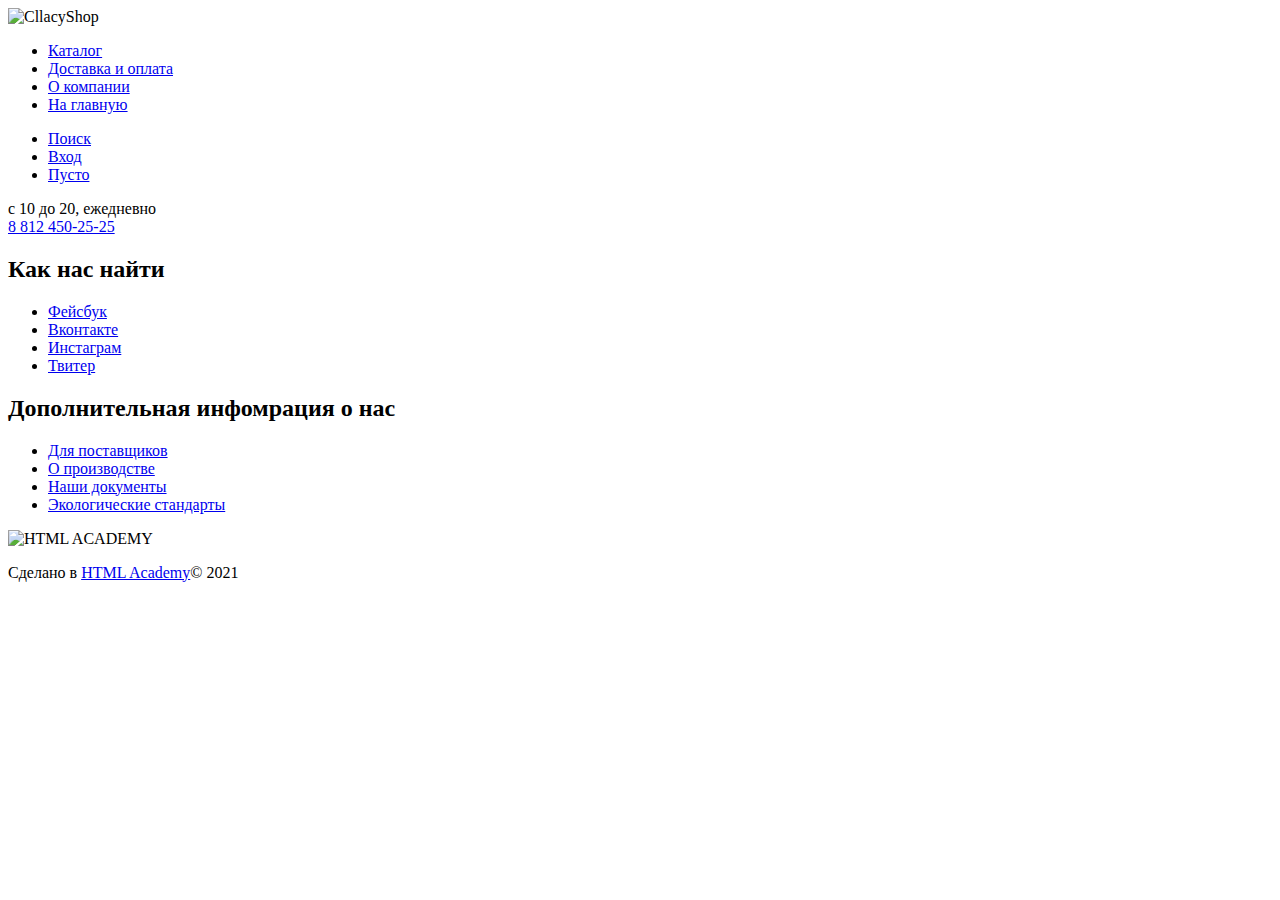
==== blank.html @ 53605e0f "Разметка" ====
<!DOCTYPE html>
<html lang="ru">
 <head>
    <meta charset="utf-8">
    <title>blank</title>
</head>
<body>
    <header>
        <nav>
          <a> <img src="img/logo.svg" width="154" height="64" alt="CllacyShop"></a>
           <ul>
              <li> <a href="blank.html"> Каталог </a></li>
              <li> <a href="blank.html"> Доставка и оплата  </a></li>
              <li> <a href="blank.html"> О компании </a></li>
              <li> <a href="index.html"> На главную</a></li>
            </ul>
        </nav>
            <ul>
              <li><a href="#"> Поиск</a></li>
              <li><a href="#"> Вход </a></li>
              <li><a href="#"> Пусто</a></li>
             </ul>
             <p> с 10 до 20, ежедневно <br>
             <a href="tel:+7812452525">8 812 450-25-25</a> 
            </p>
    </header>
    <main>


    </main>
    <footer>    
        <section>
          <h2>Как нас найти</h2>
          <ul>
            <li>
              <a href="#">Фейсбук</a>
            </li>
            <li>
              <a href="#">Вконтакте</a>
            </li>
            <li>
              <a href="#">Инстаграм</a>
            </li>
            <li>
              <a href="#">Твитер</a>
            </li>
          </ul>
        </section>
    
        <section>
          <h2>Дополнительная инфомрация о нас</h2>
          <ul>
            <li>
              <a href="#">Для поставщиков</a>
            </li>
            <li>
              <a href="#">О производстве</a>
            </li>
            <li>
              <a href="#">Наши документы</a>
            </li>
            <li>
              <a href="#">Экологические стандарты</a>
            </li>
          </ul>
        </section>
        <section>
          <p><img src="#" width="107.89" height="30.99" alt="HTML ACADEMY"></p>
          <p>Сделано в <a href="https://htmlacademy.ru/"> HTML Academy</a>© 2021</p>
        </section>
    </footer> 
</body>
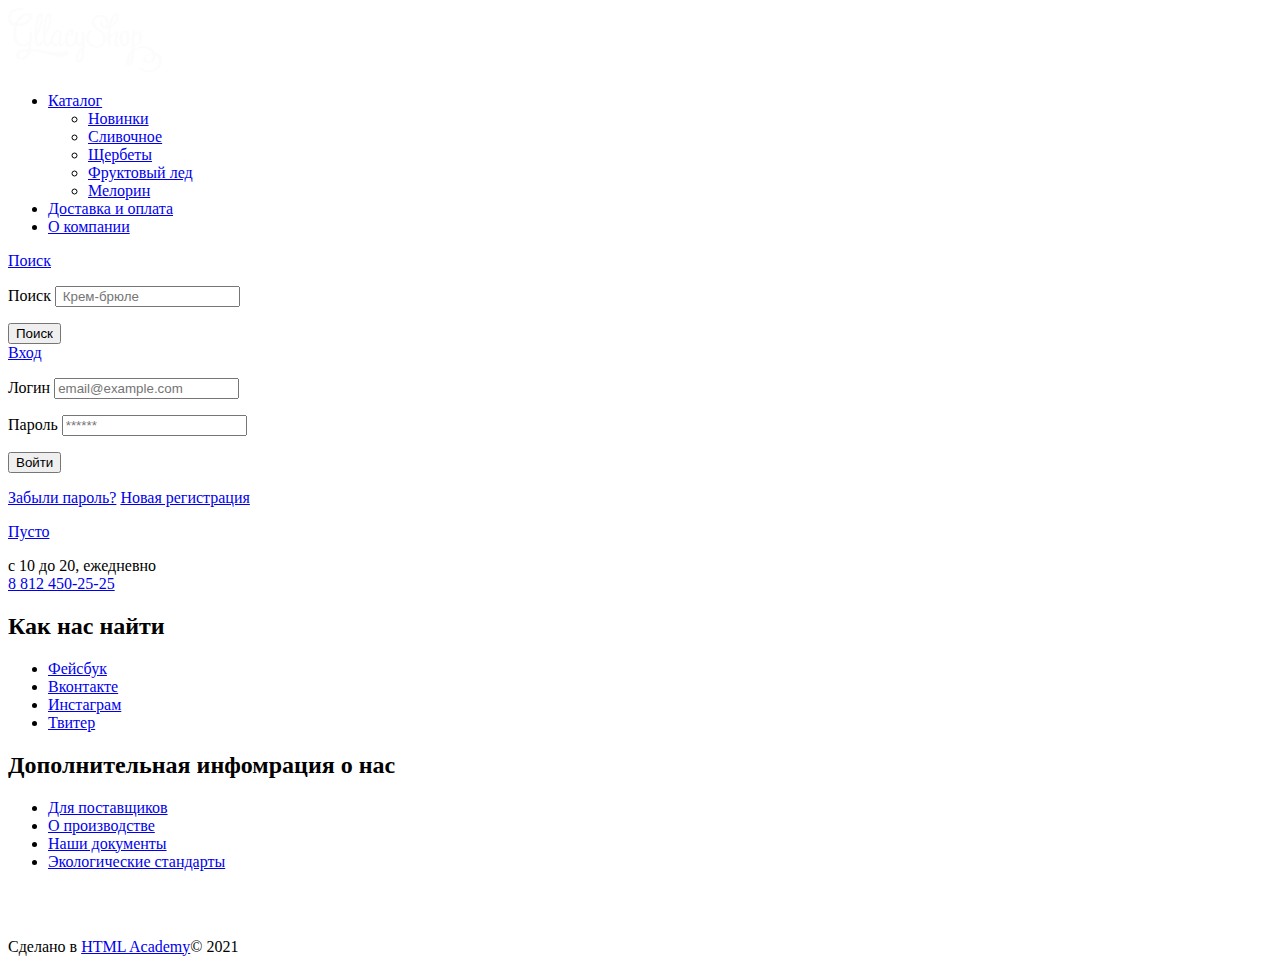
==== commit 232962f1: "Графика" ====
--- a/blank.html
+++ b/blank.html
@@ -1,72 +1,124 @@
 <!DOCTYPE html>
 <html lang="ru">
- <head>
-    <meta charset="utf-8">
-    <title>blank</title>
+
+<head>
+  <meta charset="utf-8">
+  <title>HTML Academy: Глейси</title>
+  <link rel="icon" href="favicon.ico">
 </head>
+
 <body>
-    <header>
-        <nav>
-          <a> <img src="img/logo.svg" width="154" height="64" alt="CllacyShop"></a>
-           <ul>
-              <li> <a href="blank.html"> Каталог </a></li>
-              <li> <a href="blank.html"> Доставка и оплата  </a></li>
-              <li> <a href="blank.html"> О компании </a></li>
-              <li> <a href="index.html"> На главную</a></li>
-            </ul>
-        </nav>
-            <ul>
-              <li><a href="#"> Поиск</a></li>
-              <li><a href="#"> Вход </a></li>
-              <li><a href="#"> Пусто</a></li>
-             </ul>
-             <p> с 10 до 20, ежедневно <br>
-             <a href="tel:+7812452525">8 812 450-25-25</a> 
-            </p>
-    </header>
-    <main>
+  <header>
+    <nav>
+      <a><img src="images/logo.svg" width="154" height="64" alt="CllacyShop"></a>
+      <ul>
+        <li>
+          <a href="catalog.html"> Каталог</a>
+          <ul>
+            <li><a href="#">Новинки</a></li>
+            <li><a href="#">Сливочное</a></li>
+            <li><a href="#">Щербеты</a></li>
+            <li><a href="#">Фруктовый лед</a></li>
+            <li><a href="#">Мелорин</a></li>
+          </ul>
+        </li>
+        <li>
+          <a href="blank.html">Доставка и оплата</a>
+        </li>
+        <li>
+          <a href="blank.html">О компании</a>
+        </li>
+      </ul>
+    </nav>
+    <div class="search-wrapper">
+      <a class="search-link" href="#">Поиск</a>
+      <form action="https://echo.htmlacademy.ru" method="POST">
+        <p>
+          <label>
+            Поиск
+            <input type="text" name="search" placeholder=" Крем-брюле">
+          </label>
+        </p>
+        <button class="visually-hidden" type="submit">Поиск</button>
+      </form>
+    </div> <!-- search-wrapper-->
+
+    <div class="login-wrapper">
+      <a class=" login-link" href="#">Вход</a>
+      <form action="https://echo.htmlacademy.ru" method="POST">
+        <p>
+          <label for="login-login"> Логин </label>
+          <input type="email" name="email" id="login-login" placeholder="email@example.com">
+        </p>
+        <p>
+          <label for="login-password"> Пароль </label>
+          <input type="password" name="password" id="login-password" placeholder="******">
+        </p>
+        <button type="submit">Войти</button>
+        <p>
+          <a href="#">Забыли пароль?</a>
+          <a href="#">Новая регистрация</a>
+        </p>
+      </form>
+    </div>
+    <!--login-wrapper-->
+
+    <div class="shopbasket">
+      <p>
+        <a href="#"> Пусто</a>
+      </p>
+    </div>
+    <!--shopping-basket-->
+
+    <div>
+      <p> с 10 до 20, ежедневно <br>
+        <a href="tel:+7812452525">8 812 450-25-25</a>
+      </p>
+    </div>
+  </header>
+  <main>
 
 
-    </main>
-    <footer>    
-        <section>
-          <h2>Как нас найти</h2>
-          <ul>
-            <li>
-              <a href="#">Фейсбук</a>
-            </li>
-            <li>
-              <a href="#">Вконтакте</a>
-            </li>
-            <li>
-              <a href="#">Инстаграм</a>
-            </li>
-            <li>
-              <a href="#">Твитер</a>
-            </li>
-          </ul>
-        </section>
-    
-        <section>
-          <h2>Дополнительная инфомрация о нас</h2>
-          <ul>
-            <li>
-              <a href="#">Для поставщиков</a>
-            </li>
-            <li>
-              <a href="#">О производстве</a>
-            </li>
-            <li>
-              <a href="#">Наши документы</a>
-            </li>
-            <li>
-              <a href="#">Экологические стандарты</a>
-            </li>
-          </ul>
-        </section>
-        <section>
-          <p><img src="#" width="107.89" height="30.99" alt="HTML ACADEMY"></p>
-          <p>Сделано в <a href="https://htmlacademy.ru/"> HTML Academy</a>© 2021</p>
-        </section>
-    </footer> 
+  </main>
+  <footer>
+    <section>
+      <h2>Как нас найти</h2>
+      <ul>
+        <li>
+          <a href="#">Фейсбук</a>
+        </li>
+        <li>
+          <a href="#">Вконтакте</a>
+        </li>
+        <li>
+          <a href="#">Инстаграм</a>
+        </li>
+        <li>
+          <a href="#">Твитер</a>
+        </li>
+      </ul>
+    </section>
+
+    <section>
+      <h2>Дополнительная инфомрация о нас</h2>
+      <ul>
+        <li>
+          <a href="#">Для поставщиков</a>
+        </li>
+        <li>
+          <a href="#">О производстве</a>
+        </li>
+        <li>
+          <a href="#">Наши документы</a>
+        </li>
+        <li>
+          <a href="#">Экологические стандарты</a>
+        </li>
+      </ul>
+    </section>
+    <section>
+      <p><img src="images/logo-HTMLAcademy.svg" width="107.89" height="30.99" alt="HTML ACADEMY"></p>
+      <p>Сделано в <a href="https://htmlacademy.ru/"> HTML Academy</a>© 2021</p>
+    </section>
+  </footer>
 </body>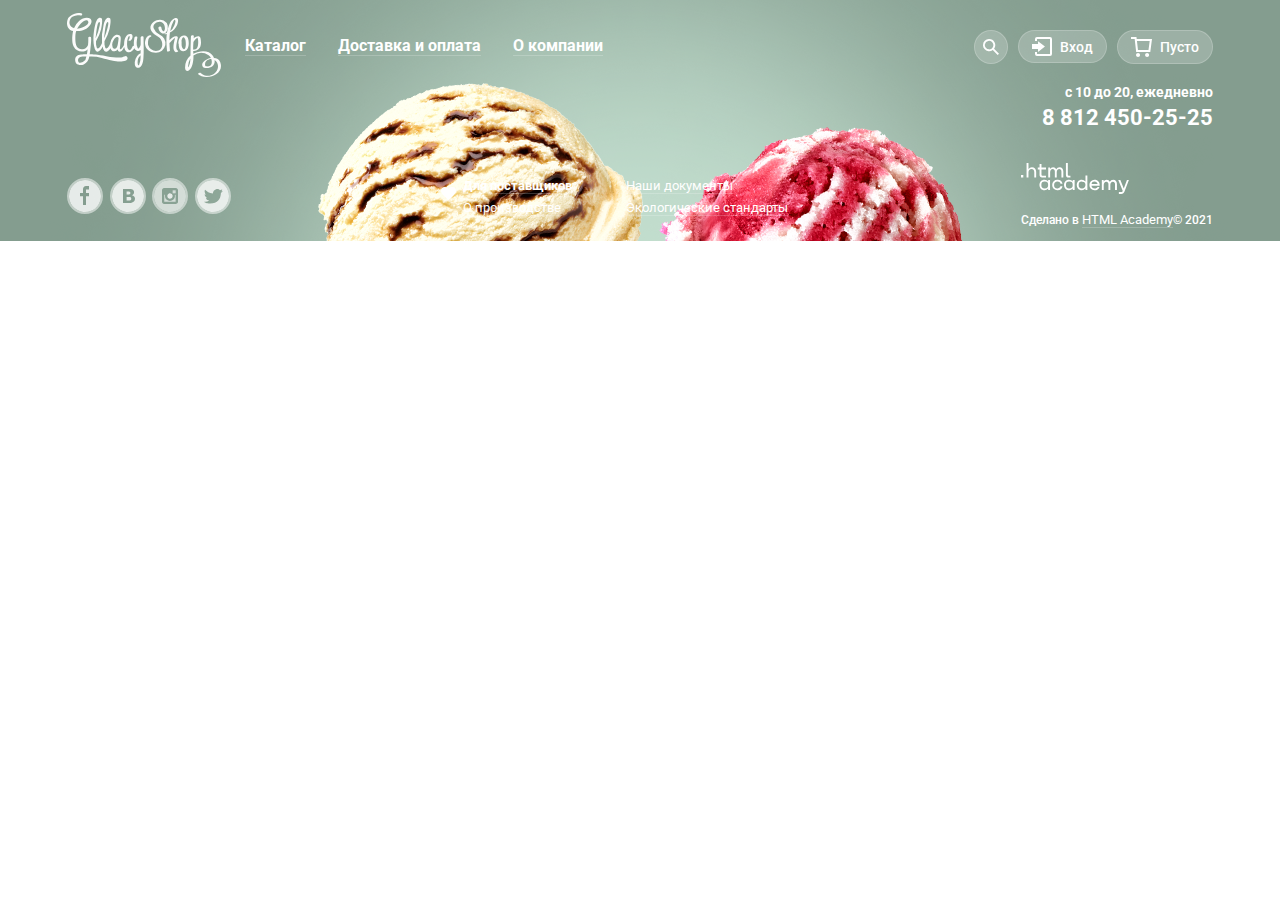
==== commit 0991198a: "final 3" ====
--- a/blank.html
+++ b/blank.html
@@ -4,121 +4,225 @@
 <head>
   <meta charset="utf-8">
   <title>HTML Academy: Глейси</title>
+  <link rel="preconnect" href="https://fonts.gstatic.com">
+  <link href="https://fonts.googleapis.com/css2?family=Roboto:wght@400;500;700&display=swap" rel="stylesheet">
+  <link rel="stylesheet" href="css/normalize.min.css">
+  <link rel="stylesheet" href="css/style.min.css">
   <link rel="icon" href="favicon.ico">
 </head>
 
 <body>
-  <header>
-    <nav>
-      <a><img src="images/logo.svg" width="154" height="64" alt="CllacyShop"></a>
-      <ul>
-        <li>
-          <a href="catalog.html"> Каталог</a>
-          <ul>
-            <li><a href="#">Новинки</a></li>
-            <li><a href="#">Сливочное</a></li>
-            <li><a href="#">Щербеты</a></li>
-            <li><a href="#">Фруктовый лед</a></li>
-            <li><a href="#">Мелорин</a></li>
+  <div class="site-wrapper slide-wrapper-1">
+    <header class="main-header">
+      <div class="container">
+        <nav class="main-navigation-wrapper">
+          <div class="main-navigation-inner">
+            <div class="main-header-logo">
+              <a><img src="images/logo.svg" width="154" height="64" alt="CllacyShop"></a>
+            </div>
+            <ul class="site-navigation">
+              <li>
+                <a class="site-navigation-link" href="catalog.html"> <span class="link-undreline">Каталог</span> </a>
+                <div class="site-navigation-wrapper">
+                  <ul class="site-navigation-inner">
+                    <li><a href="#">Новинки</a></li>
+                    <li><a href="catalog.html">Сливочное</a></li>
+                    <li><a href="#">Щербеты</a></li>
+                    <li><a href="#">Фруктовый лед</a></li>
+                    <li><a href="#">Мелорин</a></li>
+                  </ul>
+                </div>
+              </li>
+              <li>
+                <a class="site-navigation-link" href="blank.html"> <span class="link-undreline">Доставка и
+                    оплата</span></a>
+              </li>
+              <li>
+                <a class="site-navigation-link" href="blank.html"> <span class="link-undreline">О компании</span></a>
+              </li>
+            </ul>
+
+
+            <div class="user-navigation-wrapper">
+              <div class="user-navigation-inner">
+                <div class="search-wrapper user-navigation">
+                  <a class="search-link" href="#">
+                    <svg width="16" height="16" fill="none" xmlns="http://www.w3.org/2000/svg">
+                      <path
+                        d="M16 14.67l-4.92-4.94A6.14 6.14 0 005.86.01 6.11 6.11 0 000 5.9a6.14 6.14 0 005.43 6.32 6.11 6.11 0 004.32-1.15l4.9 4.92L16 14.67zm-9.92-4.3A4.24 4.24 0 011.91 5.3a4.26 4.26 0 017.7-1.54 4.27 4.27 0 01-3.53 6.63z"
+                        fill="#fff" />
+                    </svg>
+                    <span class="visually-hidden">Поиск</span></a>
+                  <div class="search-form-wrapper">
+                    <div class="search-form">
+                      <form action="https://echo.htmlacademy.ru" method="POST">
+                        <p>
+                          <label>
+                            <span class="visually-hidden"> Поиск</span>
+                            <input type="text" name="search" placeholder=" Крем-брюле">
+                          </label>
+                        </p>
+                        <button class="visually-hidden" type="submit">Поиск</button>
+                      </form>
+                    </div>
+                  </div>
+                </div> <!-- search-wrapper-->
+                <div class="login-wrapper user-navigation">
+                  <a class=" login-link user-text" href="#">
+                    <svg width="20" height="19" fill="none" xmlns="http://www.w3.org/2000/svg">
+                      <path d="M6.04 14.88l6.92-5.38-6.92-5.37v2.91H0v4.92h6.04v2.92z" fill="#fff" />
+                      <path d="M18 0H5a2 2 0 00-2 2v2h2V2h13v15H5v-2H3v2a2 2 0 002 2h13a2 2 0 002-2V2a2 2 0 00-2-2z"
+                        fill="#fff" />
+                    </svg>
+                    <span class="user">Вход</span> </a>
+                  <div class="login-form-inner">
+                    <form class="login-form" action="https://echo.htmlacademy.ru" method="POST">
+                      <p>
+                        <label class="visually-hidden" for="login-login"> Логин </label>
+                        <input type="email" name="email" id="login-login" placeholder="email@example.com">
+                      </p>
+                      <p>
+                        <label class="visually-hidden" for="login-password"> Пароль </label>
+                        <input type="password" name="password" id="login-password" placeholder="******">
+                      </p>
+                      <div>
+                        <button class="button " type="submit">Войти</button>
+                        <p>
+                          <a href="#">Забыли пароль?</a>
+                          <a href="#">Новая регистрация</a>
+                        </p>
+                      </div>
+                    </form>
+                  </div>
+                </div>
+                <!--login-wrapper-->
+                <div class="basket user-navigation">
+                  <p>
+                    <a class="basket-link" href="#">
+                      <svg width="21" height="20" viewBox="0 0 21 20" fill="none" xmlns="http://www.w3.org/2000/svg">
+                        <path
+                          d="M5.70345 2L5.46161 0H0V2H3.66795L5.17946 15H19.2869L21 2H5.70345ZM17.5034 13H6.97313L5.96545 4H18.6924L17.5034 13Z"
+                          fill="white" />
+                        <path
+                          d="M7.03359 20C8.14664 20 9.04894 19.1046 9.04894 18C9.04894 16.8954 8.14664 16 7.03359 16C5.92054 16 5.01823 16.8954 5.01823 18C5.01823 19.1046 5.92054 20 7.03359 20Z"
+                          fill="white" />
+                        <path
+                          d="M16.1027 20C17.2157 20 18.118 19.1046 18.118 18C18.118 16.8954 17.2157 16 16.1027 16C14.9896 16 14.0873 16.8954 14.0873 18C14.0873 19.1046 14.9896 20 16.1027 20Z"
+                          fill="white" />
+                      </svg>
+                      <span> Пусто</span></a>
+                  </p>
+                </div>
+                <!--basket-->
+              </div>
+            </div>
+          </div>
+          <div class="time-work-wrapper">
+            <div class="time-work">
+              <p> с 10 до 20, ежедневно</p>
+              <p>
+                <a class="number-link" href="tel:+7812452525">8 812 450-25-25</a>
+              </p>
+            </div>
+          </div>
+        </nav>
+
+      </div>
+      <!--container-->
+    </header>
+    <main>
+
+    </main>
+    <footer class="footer">
+      <div class="container">
+        <section class="footer-social">
+          <h2 class="visually-hidden">Как нас найти</h2>
+          <ul class="social-list">
+            <li class="social-item">
+              <a class="social-button" href="#"><span class="visually-hidden">Фейсбук</span>
+                <svg width="32" height="32" viewBox="0 0 32 32" fill="none" xmlns="http://www.w3.org/2000/svg">
+                  <path
+                    d="M16 0C12.8355 0 9.74207 0.938384 7.11088 2.69649C4.4797 4.45459 2.42894 6.95345 1.21793 9.87706C0.0069325 12.8007 -0.309921 16.0177 0.307443 19.1214C0.924806 22.2251 2.44866 25.0761 4.6863 27.3137C6.92394 29.5513 9.77487 31.0752 12.8786 31.6926C15.9823 32.3099 19.1993 31.9931 22.1229 30.7821C25.0466 29.5711 27.5454 27.5203 29.3035 24.8891C31.0616 22.2579 32 19.1645 32 16C32 11.7565 30.3143 7.68687 27.3137 4.68629C24.3131 1.68571 20.2435 0 16 0ZM20.06 9.45H17V12.9H20V16.34H17V25H14V16.34H11V12.9H14V9.45C13.9449 8.59575 14.2291 7.75426 14.7908 7.1083C15.3525 6.46234 16.1464 6.06407 17 6H20V9.45H20.06Z"
+                    fill="white" fill-opacity="0.8" />
+                </svg>
+              </a>
+            </li>
+            <li class="social-item">
+              <a class="social-button" href="#"><span class="visually-hidden">Вконтакте</span>
+                <svg width="32" height="32" viewBox="0 0 32 32" fill="none" xmlns="http://www.w3.org/2000/svg">
+                  <path
+                    d="M16.64 14.49C16.9652 14.4904 17.2875 14.4293 17.59 14.31C17.8645 14.2077 18.0922 14.0085 18.23 13.75C18.3343 13.4964 18.3854 13.2241 18.38 12.95C18.376 12.7057 18.3143 12.4659 18.2 12.25C18.0714 12.0066 17.8523 11.8235 17.59 11.74C17.2687 11.627 16.9306 11.5695 16.59 11.57H14.59V14.57H15.16C15.75 14.52 16.24 14.51 16.64 14.49Z"
+                    fill="white" fill-opacity="0.8" />
+                  <path
+                    d="M18.12 17.08C17.751 17.0101 17.3752 16.9832 17 17H14.61V20.5H17.06C17.4757 20.4953 17.8865 20.4104 18.27 20.25C18.591 20.1392 18.8632 19.9199 19.04 19.63C19.1865 19.3527 19.2621 19.0436 19.26 18.73C19.2753 18.3782 19.1848 18.0298 19 17.73C18.7922 17.4167 18.4806 17.1865 18.12 17.08Z"
+                    fill="white" fill-opacity="0.8" />
+                  <path
+                    d="M16 0C12.8355 0 9.74207 0.938384 7.11088 2.69649C4.4797 4.45459 2.42894 6.95345 1.21793 9.87706C0.0069325 12.8007 -0.309921 16.0177 0.307443 19.1214C0.924806 22.2251 2.44866 25.0761 4.6863 27.3137C6.92394 29.5513 9.77487 31.0752 12.8786 31.6926C15.9823 32.3099 19.1993 31.9931 22.1229 30.7821C25.0466 29.5711 27.5454 27.5203 29.3035 24.8891C31.0616 22.2579 32 19.1645 32 16C32 11.7565 30.3143 7.68687 27.3137 4.68629C24.3131 1.68571 20.2435 0 16 0ZM22.6 20.53C22.3376 21.056 21.9537 21.5119 21.48 21.86C20.9342 22.2714 20.3122 22.5705 19.65 22.74C18.8286 22.9383 17.9848 23.029 17.14 23.01H11V9H16.45C17.2781 8.9868 18.1063 9.02354 18.93 9.11C19.473 9.19401 19.9994 9.36273 20.49 9.61C20.9868 9.84615 21.4013 10.2258 21.68 10.7C21.9455 11.1728 22.0801 11.7079 22.07 12.25C22.0819 12.8916 21.8931 13.5209 21.53 14.05C21.1452 14.588 20.6142 15.0045 20 15.25V15.32C20.8272 15.4588 21.5898 15.8541 22.18 16.45C22.7295 17.0712 23.0163 17.8815 22.98 18.71C23.0043 19.3386 22.8738 19.9636 22.6 20.53Z"
+                    fill="white" fill-opacity="0.8" />
+                </svg>
+              </a>
+            </li>
+            <li class="social-item">
+              <a class="social-button" href="#"><span class="visually-hidden">Инстаграм</span>
+                <svg width="32" height="32" viewBox="0 0 32 32" fill="none" xmlns="http://www.w3.org/2000/svg">
+                  <g opacity="0.8">
+                    <path
+                      d="M20.92 16C20.92 17.3155 20.3974 18.5771 19.4673 19.5072C18.5371 20.4374 17.2755 20.96 15.96 20.96C14.6445 20.96 13.3829 20.4374 12.4528 19.5072C11.5226 18.5771 11 17.3155 11 16C11.001 15.6158 11.048 15.233 11.14 14.86H10.24V21.7H21.64V14.86H20.74C20.8406 15.2325 20.901 15.6147 20.92 16Z"
+                      fill="white" fill-opacity="0.8" />
+                    <path
+                      d="M16 18.66C16.5252 18.656 17.0375 18.4967 17.4723 18.202C17.9071 17.9073 18.245 17.4905 18.4432 17.0042C18.6415 16.5178 18.6913 15.9836 18.5864 15.4689C18.4816 14.9542 18.2266 14.4821 17.8539 14.1121C17.4811 13.7421 17.0071 13.4908 16.4916 13.3897C15.9762 13.2887 15.4424 13.3425 14.9575 13.5445C14.4726 13.7464 14.0584 14.0873 13.7669 14.5243C13.4755 14.9613 13.32 15.4748 13.32 16C13.3213 16.3506 13.3917 16.6976 13.5271 17.021C13.6625 17.3444 13.8602 17.638 14.1091 17.8851C14.358 18.1321 14.653 18.3276 14.9775 18.4606C15.3019 18.5936 15.6494 18.6613 16 18.66Z"
+                      fill="white" />
+                    <path d="M21.68 10.3H18.64V13.34H21.68V10.3Z" fill="white" fill-opacity="0.8" />
+                    <path
+                      d="M16 0C12.8355 0 9.74207 0.938384 7.11088 2.69649C4.4797 4.45459 2.42894 6.95345 1.21793 9.87706C0.0069325 12.8007 -0.309921 16.0177 0.307443 19.1214C0.924806 22.2251 2.44866 25.0761 4.6863 27.3137C6.92394 29.5513 9.77487 31.0752 12.8786 31.6926C15.9823 32.3099 19.1993 31.9931 22.1229 30.7821C25.0466 29.5711 27.5454 27.5203 29.3035 24.8891C31.0616 22.2579 32 19.1645 32 16C32 11.7565 30.3143 7.68687 27.3137 4.68629C24.3131 1.68571 20.2435 0 16 0ZM24 21.7C24.0027 22.0045 23.9444 22.3064 23.8285 22.588C23.7127 22.8696 23.5416 23.1251 23.3253 23.3395C23.1091 23.5539 22.8521 23.7228 22.5695 23.8362C22.2869 23.9497 21.9845 24.0054 21.68 24H10.28C9.97928 23.9987 9.68175 23.9382 9.40442 23.8219C9.12709 23.7056 8.87537 23.5358 8.66366 23.3222C8.45194 23.1086 8.28436 22.8554 8.17049 22.5771C8.05662 22.2988 7.99869 22.0007 8.00001 21.7V10.3C7.99869 9.99927 8.05662 9.70123 8.17049 9.42289C8.28436 9.14455 8.45194 8.89137 8.66366 8.67779C8.87537 8.46422 9.12709 8.29443 9.40442 8.17814C9.68175 8.06184 9.97928 8.00131 10.28 8H21.67C21.9749 7.99467 22.2778 8.0503 22.561 8.16362C22.8441 8.27694 23.1017 8.44568 23.3188 8.65992C23.5358 8.87416 23.7079 9.12959 23.8249 9.41123C23.9418 9.69287 24.0014 9.99504 24 10.3V21.7Z"
+                      fill="white" fill-opacity="0.8" />
+                  </g>
+                </svg>
+              </a>
+            </li>
+            <li class="social-item">
+              <a class="social-button" href="#"><span class="visually-hidden">Твитер</span>
+                <svg width="32" height="32" viewBox="0 0 32 32" fill="none" xmlns="http://www.w3.org/2000/svg">
+                  <path
+                    d="M16 0C12.8355 0 9.74207 0.938384 7.11088 2.69649C4.4797 4.45459 2.42894 6.95345 1.21793 9.87706C0.0069325 12.8007 -0.309921 16.0177 0.307443 19.1214C0.924806 22.2251 2.44866 25.0761 4.6863 27.3137C6.92394 29.5513 9.77487 31.0752 12.8786 31.6926C15.9823 32.3099 19.1993 31.9931 22.1229 30.7821C25.0466 29.5711 27.5454 27.5203 29.3035 24.8891C31.0616 22.2579 32 19.1645 32 16C32 11.7565 30.3143 7.68687 27.3137 4.68629C24.3131 1.68571 20.2435 0 16 0ZM23.94 12.81C23.69 19.33 20.48 23.64 12.94 23.51H12.46C12.01 23.51 7.91001 23.07 7.11001 21.69C8.8989 21.9555 10.7228 21.5494 12.23 20.55C11.18 20.26 9.31001 20.09 8.98001 17.7C9.39279 17.8642 9.84415 17.9058 10.28 17.82C9.00001 17 7.53001 16.3 7.61001 14.17C8.02796 14.4893 8.54454 14.652 9.07001 14.63C8.30001 14.4 6.92001 11.39 8.07001 9.85C10.07 11.64 12.14 13.33 15.87 13.49C16.1 11.28 17.11 9.79 19.04 9.17C19.7375 8.93332 20.4908 8.91568 21.1986 9.11946C21.9065 9.32323 22.5351 9.73867 23 10.31C23.74 10.08 24.45 9.84 25.19 9.62C25.1758 9.95711 25.0846 10.2865 24.9234 10.5829C24.7622 10.8793 24.5353 11.1349 24.26 11.33C24.5167 11.3601 24.7768 11.3336 25.0221 11.2524C25.2674 11.1712 25.492 11.0372 25.68 10.86C25.5628 11.2985 25.3443 11.7034 25.0421 12.0421C24.7399 12.3808 24.3624 12.6438 23.94 12.81Z"
+                    fill="white" fill-opacity="0.8" />
+                </svg>
+
+              </a>
+            </li>
           </ul>
-        </li>
-        <li>
-          <a href="blank.html">Доставка и оплата</a>
-        </li>
-        <li>
-          <a href="blank.html">О компании</a>
-        </li>
-      </ul>
-    </nav>
-    <div class="search-wrapper">
-      <a class="search-link" href="#">Поиск</a>
-      <form action="https://echo.htmlacademy.ru" method="POST">
-        <p>
-          <label>
-            Поиск
-            <input type="text" name="search" placeholder=" Крем-брюле">
-          </label>
-        </p>
-        <button class="visually-hidden" type="submit">Поиск</button>
-      </form>
-    </div> <!-- search-wrapper-->
-
-    <div class="login-wrapper">
-      <a class=" login-link" href="#">Вход</a>
-      <form action="https://echo.htmlacademy.ru" method="POST">
-        <p>
-          <label for="login-login"> Логин </label>
-          <input type="email" name="email" id="login-login" placeholder="email@example.com">
-        </p>
-        <p>
-          <label for="login-password"> Пароль </label>
-          <input type="password" name="password" id="login-password" placeholder="******">
-        </p>
-        <button type="submit">Войти</button>
-        <p>
-          <a href="#">Забыли пароль?</a>
-          <a href="#">Новая регистрация</a>
-        </p>
-      </form>
-    </div>
-    <!--login-wrapper-->
-
-    <div class="shopbasket">
-      <p>
-        <a href="#"> Пусто</a>
-      </p>
-    </div>
-    <!--shopping-basket-->
-
-    <div>
-      <p> с 10 до 20, ежедневно <br>
-        <a href="tel:+7812452525">8 812 450-25-25</a>
-      </p>
-    </div>
-  </header>
-  <main>
-
-
-  </main>
-  <footer>
-    <section>
-      <h2>Как нас найти</h2>
-      <ul>
-        <li>
-          <a href="#">Фейсбук</a>
-        </li>
-        <li>
-          <a href="#">Вконтакте</a>
-        </li>
-        <li>
-          <a href="#">Инстаграм</a>
-        </li>
-        <li>
-          <a href="#">Твитер</a>
-        </li>
-      </ul>
-    </section>
-
-    <section>
-      <h2>Дополнительная инфомрация о нас</h2>
-      <ul>
-        <li>
-          <a href="#">Для поставщиков</a>
-        </li>
-        <li>
-          <a href="#">О производстве</a>
-        </li>
-        <li>
-          <a href="#">Наши документы</a>
-        </li>
-        <li>
-          <a href="#">Экологические стандарты</a>
-        </li>
-      </ul>
-    </section>
-    <section>
-      <p><img src="images/logo-HTMLAcademy.svg" width="107.89" height="30.99" alt="HTML ACADEMY"></p>
-      <p>Сделано в <a href="https://htmlacademy.ru/"> HTML Academy</a>© 2021</p>
-    </section>
-  </footer>
+        </section>
+
+
+        <section class="footer-info">
+          <h2 class="visually-hidden">Дополнительная инфомрация о нас</h2>
+          <svg width="15" height="13" fill="none" xmlns="http://www.w3.org/2000/svg">
+            <path
+              d="M10.8 0a4.1 4.1 0 00-3.3 1.66A4.1 4.1 0 004.2 0 4.12 4.12 0 000 4c0 3.18 7.5 9 7.5 9S15 7.22 15 4a4.12 4.12 0 00-4.2-4z"
+              fill="#fff" />
+          </svg>
+          <ul class="footer-info-list">
+            <li class="footer-info-item">
+              <a href="#">Для поставщиков</a>
+            </li>
+            <li class="footer-info-item">
+              <a href="#">Наши документы</a>
+            </li>
+            <li class="footer-info-item">
+              <a href="#">О производстве</a>
+            </li>
+            <li class="footer-info-item">
+              <a href="#">Экологические стандарты</a>
+            </li>
+          </ul>
+        </section>
+        <section class="footer-copyright">
+          <h2 class="visually-hidden">Копирайт</h2>
+          <p><img class="footer-logo" src="images/logo_htmlacademy.svg" width="108" height="31" alt="HTML ACADEMY">
+          </p>
+          <p class="copyright-link">Сделано в <a href="https://htmlacademy.ru/"> HTML Academy</a>© 2021</p>
+        </section>
+      </div>
+    </footer>
+  </div>
 </body>--- a/css/style.min.css
+++ b/css/style.min.css
@@ -0,0 +1 @@
+:root{--basic-orange:linear-gradient(to bottom, #F26843 0%, #E74A35 100%);--basic-white:#fff;--basic-black:#323232;--basic-grey:#5A5A5A;--basic-neutral:#999;--basic-link:rgba(255, 255, 255, .2);--basic-article-link:#353535;--basic-nav-hover-link:#FBDED7;--basic-nav-active-link:#F6B5A5;--basic-main-nav-hover:#EDEDED;--basic-main-nav-active:#D07058;--basic-button-shadow-hover:#AC1000;--basic-link-hover:#FFBC9E;--basic-button-hover:linear-gradient(0deg, rgba(255, 255, 255, 0.2), rgba(255, 255, 255, 0.2)), linear-gradient(180deg, #F26843 0%, #E74A35 100%);--basic-shadow-active:#942718;--basic-shadow-text-button:rgba(160, 32, 11, 0.76);--basic-box-shadow-button:rgba(172, 16, 0, 0.64);--basic-slider-1:#849D8F;--basic-slider-2:#8996A6;--basic-slider-3:#9D8B84;--basic-border-input:rgba(178, 178, 178, .52);--basic-border-input-focus:rgba(46, 136, 228, 0.52)}.site-wrapper{min-width:960px;font-family:"Roboto","Arial",sans-serif;margin:0;padding:0;font-size:16px;line-height:22px;font-weight:500;color:var(--basic-white);background-position:top center;background-repeat:no-repeat;display:grid;grid-template-rows:min-content 1fr min-content;align-content:start}.page{height:100%}.container{width:1146px;margin:0 auto}.button{display:inline-block;padding:9px 23px;font-weight:600;font-size:32px;line-height:44px;text-align:center;color:var(--basic-white);vertical-align:top;text-decoration:none;text-shadow:0 2px 5px var(--basic-shadow-text-button);background:var(--basic-orange);border-radius:70px;box-shadow:0 2px 2px var(--basic-box-shadow-button);border:0;cursor:pointer;letter-spacing:.05em}.button:focus,.button:hover{box-shadow:0 2px 2px var(--basic-button-shadow-hover);background:var(--basic-button-hover)}.button:active{box-shadow:inset 0 2px 2px var(--basic-shadow-active)}.visually-hidden{position:absolute;width:1px;height:1px;margin:-1px;border:0;padding:0;white-space:nowrap;clip-path:inset(100%);clip:rect(0 0 0 0);overflow:hidden}.slider{position:relative;margin-bottom:40px;text-align:center}.slider-title{width:700px;margin:0 auto 27px;font-size:60px;line-height:60px;font-weight:800}.slide{padding-top:246px;display:none}.basket:hover .basket-list-wrapper,.login-wrapper:hover .login-form-inner,.search-wrapper:hover .search-form-wrapper,.site-navigation li:hover .site-navigation-wrapper,.slide-current{display:block}.slider-control{position:absolute;bottom:22px;left:0;display:flex;justify-content:space-between}.slider-control button{padding:0;width:21px;height:21px;border-radius:50%;border:2px solid var(--basic-white);cursor:pointer;background-color:transparent;margin-right:8px}.slider-control button:hover{background-color:rgba(255,255,255,.4)}.slider-control .current{background:var(--basic-white)}.slide-wrapper-1{background-color:var(--basic-slider-1);background-image:url(../images/background/slider-one.png)}.slide-wrapper-2{background-color:var(--basic-slider-2);background-image:url(../images/background/slider-two.png)}.slide-wrapper-3{background-color:var(--basic-slider-3);background-image:url(../images/background/slider-three.png)}.main-navigation-wrapper{font-size:16px;font-weight:700;line-height:18px;color:var(--basic-white)}.main-navigation-inner{display:flex;align-items:flex-start;margin-bottom:2px;padding-top:13px}.breadcrumbs,.site-navigation{list-style:none;margin:0;padding:0}.main-header-logo,.site-navigation,.user-navigation-wrapper{align-self:center}.site-navigation{flex-grow:1;display:flex}.site-navigation li{margin-left:2px;position:relative}.site-navigation li:first-child{margin-left:9px}.site-navigation-inner li:first-child{margin-left:0;font-weight:700;border-bottom:1px solid #000}.time-work-wrapper{display:flex;flex-direction:row-reverse;align-items:flex-start}.time-work p{text-align:end;margin-top:0;margin-bottom:8px}.site-navigation-link{display:block;border:1px solid transparent;padding:9px 14px 11px}.site-navigation a{color:var(--basic-white);text-decoration:none}.link-undreline{border-bottom:1px solid var(--basic-link)}.site-navigation-link:focus,.site-navigation-link:hover{background-color:var(--basic-white);color:var(--basic-black);font-weight:700;border:1px solid transparent;border-radius:26px;padding:9px 14px 11px}.site-navigation-link:active{background-color:var(--basic-main-nav-hover);box-shadow:0 -2px 1px #696969}.link-current{background-color:#d07058;border-radius:26px}.site-navigation-inner,.site-navigation-wrapper{width:143px;font-size:14px;font-weight:400;box-shadow:0 20px 20px rgba(0,0,0,.4);border-radius:4px;z-index:10}.site-navigation-wrapper{padding-top:5px;border:0;position:absolute;top:40px;left:0;background-color:transparent;display:none}.site-navigation-inner{list-style:none;padding:0;margin:0;background-color:var(--basic-white)}.site-navigation-inner a{color:var(--basic-black);display:block;padding:6px 20px 7px 21px}.basket p,.login-form p,.search-form p,.site-navigation-inner li{margin:0}.site-navigation-inner a:focus,.site-navigation-inner a:hover{background-color:var(--basic-nav-hover-link)}.site-navigation-inner a:active{background-color:var(--basic-nav-active-link)}.breadcrumbs{order:1;flex-grow:1;display:flex}.breadcrumbs a{font-size:14px;font-weight:400;line-height:16px;text-decoration:none;color:var(--basic-white);border-bottom:1px solid var(--basic-link);margin-right:22px}.breadcrumbs a:active,.breadcrumbs a:focus,.breadcrumbs a:hover,.seller-item a:active,.seller-item a:focus,.seller-item a:hover{color:var(--basic-link-hover)}.breadcrumbs li{position:relative}.breadcrumbs-link::after{content:'';position:absolute;top:8px;right:6px;width:6px;height:6px;background-image:url(../images/breadcrums.svg);background-repeat:no-repeat;background-position:0 0}.breadcrumbs .current-link-breadcrumbs{border:0;pointer-events:none}.user-navigation a{text-decoration:none}.user-navigation-inner{display:flex}.user-navigation{margin-left:10px}.user-navigation-inner a{color:var(--basic-white)}.search-wrapper{position:relative}.search-form-wrapper{position:absolute;top:35px;right:0;background-color:transparent;padding-top:4px;display:none}.search-form{background-color:#f8f7f4;box-shadow:0 20px 20px rgba(0,0,0,.4);border-radius:4px}.search-form form{padding:20px 15px}.search-form input[type=text]{font-size:14px;line-height:16px;font-weight:400;padding:15px;border:1px solid #d3d3d2;border-radius:4px;width:281px;box-sizing:border-box}.search-form input[type=text]:hover{outline-style:medium;outline-color:var(--basic-border-input)}.search-form input[type=text]:focus{outline-color:var(--basic-border-input-focus)}.search-link{display:flex;align-items:center;justify-content:center;width:32px;height:32px;border-radius:50%;border:1px solid var(--basic-link);background-color:var(--basic-link)}.login-wrapper{position:relative}.login-form-inner{position:absolute;top:34px;right:0;z-index:10;padding-top:4px;display:none}.login-form{background-color:#f8f7f4;box-shadow:0 20px 20px rgba(20,16,16,.4);border-radius:4px;padding:20px 17px 22px 19px}.login-form p{margin-bottom:20px}input::-webkit-input-placeholder{font-weight:400;font-size:14px;line-height:16px}input:-moz-placeholder{font-weight:400;font-size:14px;line-height:16px}.login-form input[type=email],.login-form input[type=password]{box-sizing:border-box;width:241px;padding:15px;border:1px solid #d3d3d2}.login-form .button{font-size:18px;line-height:16px;font-weight:700;padding:15px 26px 15px 25px;letter-spacing:normal}.login-form input[type=email]:hover,.login-form input[type=password]:hover{outline-style:medium;outline-color:var(--basic-border-input)}.login-form input[type=email]:focus,.login-form input[type=password]:focus{outline-color:var(--basic-border-input-focus)}.login-form div{display:flex;align-items:center;justify-content:space-between}.login-form a{display:block;color:var(--basic-black);font-size:13px;line-height:15px;font-weight:400;border-bottom:1px solid rgba(50,50,50,.3);margin-bottom:7px}.login-form p:last-child{margin:0}.basket-link,.login-wrapper .login-link{display:flex;align-items:center;justify-content:center;padding:6px 13px;border-radius:20px;border:1px solid var(--basic-link);background-color:var(--basic-link);font-weight:500;font-size:14px;line-height:16px}.basket .basket-link-full,.login-link:hover,.search-link:hover{color:var(--basic-black);background-color:var(--basic-white)}.login-link:hover path,.search-link:hover path{fill:var(--basic-black)}.basket-link svg,.login-link svg{padding-right:8px}.basket,.basket-list li{position:relative}.basket-list-wrapper{position:absolute;top:38px;right:0;z-index:10;padding-top:4px;display:none}.basket-list-inner{width:539px;height:242px;background:#f8f7f4;box-shadow:0 20px 20px rgba(0,0,0,.4);border-radius:4px}.basket-list{box-sizing:border-box;list-style:none;margin:0;color:var(--basic-black);font-size:13px;line-height:16px;font-weight:400;padding:20px 34px 0 21px;border-bottom:1px solid #cacac7}.basket-list li{padding-bottom:20px;display:flex;align-items:center;justify-content:space-between}.basket-title-item{width:216px}.basket-quantity{width:95px;color:#000}.basket-quantity span{color:#ababab}.basket-price{width:50px}.basket-button-close{width:11px;height:11px;background-color:transparent;border:0;cursor:pointer}.basket-button-close::after,.basket-button-close::before{content:"";position:absolute;top:10px;left:2px;width:16px;height:2px;background-color:var(--basic-black);z-index:11}.basket-button-close::before{transform:rotate(45deg)}.basket-button-close::after{transform:rotate(-45deg)}.button_basket,.total-price{position:absolute;right:14px;font-weight:700}.button_basket{bottom:21px;padding:13px 15px;letter-spacing:normal;line-height:16px;font-size:18px}.total-price{bottom:80px;color:var(--basic-black);font-size:15px}.number-link,.time-work p{font-size:14px;font-weight:700}.number-link{font-size:22px;line-height:18px;color:var(--basic-white);text-decoration:none}.special-offer-wrapper{display:grid;grid-template-columns:1fr 1fr;gap:26px}.special-offer{font-size:18px;font-weight:700;line-height:22px;height:229px}.special-offer-title{font-size:35px;line-height:41px;margin:0;padding:16px}.special-offer-info{margin:0;padding-left:16px;padding-right:30px}.special-offer-chocolate,.special-offer-rasberries{border-radius:16px;width:560px;background-image:url(../images/background/backgroud-raspberry.png);background-position:top left;background-repeat:no-repeat;position:relative}.special-offer-chocolate{background-image:url(../images/background/backgroud-chocolate.png)}.special-offer-button{display:inline-block;vertical-align:middle;margin:0;padding:13px 22px 12px;font-size:18px;line-height:24px;position:absolute;bottom:22px;right:22px;letter-spacing:normal}.seller{margin-top:40px}.seller-list{list-style:none;margin:0;padding:0;display:grid;grid-template-columns:1fr 1fr 1fr 1fr;gap:26px}.seller-link{border-bottom:1px solid var(--basic-link);padding-top:7px;text-align:center}.seller-item{display:flex;flex-wrap:wrap}.seller-item::before{content:'';width:61px;height:61px;position:absolute;background-image:url(../images/seller.svg);background-repeat:no-repeat;background-position:0 0;z-index:1}.seller-item p{margin:0}.seller-img,.seller-item{position:relative}.catalog-item-image{width:267px;height:267px;margin:0;object-fit:contain}.price{font-size:45px;line-height:45px;position:absolute;bottom:20px;left:0}.seller-item a,.seller-link{color:var(--basic-white);font-size:16px;line-height:22px}.seller-item a{text-decoration:none;order:1;text-align:center}.seller-link{font-weight:400}.seller-link:active,.seller-link:focus,.seller-link:hover{border-color:var(--basic-link-hover)}.seller-curret{position:absolute;left:-13px;top:-6px;width:293px;height:402px;background-color:rgba(255,255,255,.2);box-shadow:0 20px 20px rgba(0,0,0,.2);border-radius:4px;visibility:hidden;z-index:5}.button-seller{position:absolute;left:46px;bottom:21px}.seller-item:hover>div{visibility:visible}.seller-link{position:relative;z-index:5}.nav-link-current{background-color:#d07058;border-radius:26px}.features{background-image:url(../images/background/background-wafer.png);background-position:center;background-repeat:no-repeat;color:var(--basic-black);border-radius:16px;display:grid;grid-template-rows:min-content min-content;margin-top:40px;height:306px}.features-title{font-size:24px;line-height:30px;font-weight:500;margin:0;padding:24px 131px 21px 20px}.features-list{list-style:none;font-weight:400;margin:0;display:grid;grid-template-columns:1fr 1fr;grid-template-rows:1fr 1fr;column-gap:26px;padding:0 23px 0 20px}.features-item{position:relative}.features-item-info::before{content:'';position:absolute;top:-14px;left:0;width:49px;height:49px;background-image:url(../images/icecream-icon.svg);background-position:0 0;background-repeat:no-repeat;z-index:2}.features-item-info{margin:0;padding-left:55px}.icon-leaf::before{background-image:url(../images/leaf-icon.svg)}.icon-cow::before{background-image:url(../images/cow-icon.svg)}.icon-temperature::before{background-image:url(../images/temperature-icon.svg)}.news-wrapper{display:flex;justify-content:space-between;margin-top:40px;margin-bottom:40px}.article{background-color:var(--basic-white);background-image:url(../images/background/background-strawberry.jpg);background-position:center;background-repeat:no-repeat;border-radius:16px;color:var(--basic-black);width:560px}.article-title{margin:23px 0 15px 20px}.article-link{margin:0 253px 70px 20px}.article-title{margin-top:23px}.article-link a{text-decoration:none;border-bottom:1px solid var(--basic-article-link);font-weight:700;color:var(--basic-black);line-height:30px;font-size:24px}.article-link a:active,.article-link a:focus,.article-link a:hover{color:#e84d37;border-bottom:1px solid #e84d37}.subscribe{background-image:url(../images/background/background-subscribe.png);background-position:top left;background-repeat:no-repeat;color:var(--basic-grey);border-radius:16px;height:220px;width:560px}.subscribe-info{margin:34px 22px 26px}.subscribe-form{display:flex;justify-content:space-around;margin:41px 26px 40px}.subscribe-item label{display:none}.subscribe-form input[type=email]{width:368px;padding:15px 4px 14px 14px}.subscribe-item{margin:0}.subscribe-submit{font-size:16px;line-height:24px;margin-left:10px;padding:14px 19px 13px;letter-spacing:normal}.subscribe-form input[type=email]:hover{outline-style:medium;outline-color:var(--basic-border-input)}.subscribe-form input[type=email]:focus{outline-color:var(--basic-border-input-focus)}.modal{margin:auto;position:fixed;top:0;right:0;left:0;bottom:0;display:none}.modal-feedback{width:428px;top:338px;bottom:auto;background-color:#f8f7f4;color:var(--basic-black);z-index:10;padding:0 25px 0 24px}.modal-feedback-form{margin-bottom:96px}.modal-feedback>p{margin:20px 0 26px;font-size:24px;line-height:28px;font-weight:medium}.modal-feedback p{margin:20px 0}.button-modal-feedback{position:absolute;bottom:27px;right:25px;font-size:18px;line-height:24px;letter-spacing:normal;padding:14px 24px 13px}.modal-feedback-form input[type=email],.modal-feedback-form input[type=text]{box-sizing:border-box;width:267px;padding-top:16px;padding-bottom:16px;padding-left:14px;border:1px solid var(--basic-border-input);border-radius:4px}.modal-feedback-form textarea{box-sizing:border-box;width:428px;height:154px;border:1px solid var(--basic-border-input);resize:none;border-radius:4px}.modal-feedback-form input[type=email]:hover,.modal-feedback-form input[type=text]:hover,.modal-feedback-form textarea:hover{outline-color:var(--basic-border-input)}.modal-feedback-form input[type=email]:focus,.modal-feedback-form input[type=text]:focus,.modal-feedback-form textarea:focus{outline-color:var(--basic-border-input-focus)}.modal-close{padding:0;position:absolute;top:12px;right:16px;width:18px;height:17px;border:0;cursor:pointer;background-color:transparent}.modal-close::after,.modal-close::before{content:'';position:absolute;top:10px;left:2px;width:18px;height:2px;background-color:#231f20}.modal-close::after{transform:rotate(45deg)}.modal-close::before{transform:rotate(-45deg)}.modal-map{position:relative;width:1200px;height:430px;margin:auto}.modal-map iframe{width:1200px;height:430;border:0}.modal-feedback-map{position:absolute;top:62px;right:27px;width:303px;height:306px;background-color:var(--basic-white);border-radius:16px}.modal-feedback-map-inner{padding:31px 25px;width:100%;height:100%;box-sizing:border-box}.modal-feedback-map p{color:#323232;font-size:18px;font-weight:700;margin:0 0 26px}.modal-feedback-map .button{letter-spacing:normal;font-size:18px;line-height:24px;font-weight:700}.modal-feedback-map .modal-feedback-map-info{font-size:14px;line-height:20px;font-weight:400}.modal-feedback-map .number-link{color:var(--basic-black);font-weight:700;font-size:18px;line-height:24px}.footer{margin-top:14px}.footer .container,.social-list{display:flex;justify-content:space-between}.footer .container{color:var(--basic-white);align-items:center}.footer ul{list-style:none}.social-list{margin:0;padding:0;width:164px}.copyright-link a,.footer-info-list a{text-decoration:none;color:var(--basic-white);font-size:13px;line-height:18px;font-weight:400;border-bottom:1px solid var(--basic-link)}.social-button{display:flex;border-radius:50%;border:2px solid rgba(255,255,255,.5)}.social-button,.social-button svg{width:32px;height:32px}.social-button:focus path,.social-button:hover path{fill-opacity:1}.social-button:active{border:2px solid rgba(255,255,255,.7)}.footer-info{width:327px;justify-self:center;position:relative}.footer-info svg{position:absolute;top:13px;left:-22px;width:15px;height:13px}.footer-info-list{padding:0;margin:0;display:grid;grid-template-columns:1fr 1fr;grid-template-rows:1fr 1fr}.footer-info-list .footer-info-item:first-child a{font-weight:700}.copyright-link a:active,.copyright-link a:focus,.copyright-link a:hover,.footer-info-list a:active,.footer-info-list a:focus,.footer-info-list a:hover{color:var(--basic-link-hover);border-color:var(--basic-link-hover)}.footer-copyright{font-size:12px;line-height:18px;justify-self:end}.inner-page{background-image:none;background-color:var(--basic-slider-1)}.page-title{font-size:35px;line-height:41px;font-weight:700;margin:1px 0 29px}.filters{width:869px;margin:29px 0 40px}.filters fieldset{border:0;padding:0;margin:0}.filters ul{padding:0;margin:0;list-style:none}.filters-form{width:869px;display:flex;flex-wrap:wrap;justify-content:space-between}.filters label,.filters legend{font-size:14px;line-height:16px;font-weight:500}.filters label{font-size:16px;line-height:18px}.filters-form .filter-price{width:218px}.filters .filter-price{background-color:inherit}.filter-price legend{padding-bottom:0}.filter-fillers,.range-controls{background-color:var(--basic-link);border-radius:20px}.range-controls{position:relative;height:17px;padding-top:18px;padding-left:21px;padding-right:21px}.range-controls .scale{height:2px;width:176px;background-color:rgba(248,247,244,.5)}.range-controls .bar{width:50%;height:2px;background:#f8f7f4}.range-controls .toggle{position:absolute;top:8px;left:0;width:4px;height:4px;padding:0;border:8px solid #fff;background-color:#ababab;border-radius:50%;cursor:pointer}.range-controls .toggle:hover{border:9px solid #fff}.range-controls .toggle-min{left:18px}.range-controls .toggle-max{left:109px}.filter-fillers{display:flex;align-items:center;width:711px;height:36px}.filter-option{padding-left:54px}.filter-option label{position:relative;display:block;cursor:pointer;user-select:none}.filter-input-checkbox+label::before{content:"";position:absolute;left:-32px;top:-2px;width:20px;height:20px;background-image:url(../images/checkbox-off.svg);background-repeat:no-repeat;background-position:0 0}.filter-input-checkbox:checked+label::before{content:"";position:absolute;top:-2px;left:-32px;width:24px;height:20px;background-image:url(../images/checkbox-on.svg);background-repeat:no-repeat;background-position:0 0}.filter-fatness{display:flex;align-items:center;width:425px;height:36px;background-color:var(--basic-link);border-radius:20px}.filter-input-radio+label::before{content:"";position:absolute;left:-42px;top:-4px;width:18px;height:18px;border-radius:50%;border:4px solid rgba(255,255,255,.8)}.filter-input-radio:checked+label::after{content:"";position:absolute;top:5px;left:-33px;width:8px;height:8px;border-radius:50%;background-color:rgba(255,255,255,.8)}.select{position:relative;width:196px;height:36px;background-color:var(--basic-link);border-radius:20px;color:var(--basic-white);border:0;padding-left:16px;cursor:pointer}.select:focus,.select:hover{color:var(--basic-black)}.filters-form .filter-submit{box-sizing:border-box;background:rgba(255,255,255,.2);border-radius:20px;font-weight:500;font-size:16px;line-height:18px;color:#fff;border:2px solid #fff;padding:9px 21px;cursor:pointer;height:36px;width:144px;align-self:flex-end}.filters-form .filter-submit:focus,.filters-form .filter-submit:hover{background-color:#fff;color:#323232}.filters-form .filter-submit:active{border:0;box-shadow:inset 0 2px 1px #696969}.pagination{margin:80px 0 48px}.pagination-list{list-style-type:none;padding:0;margin:0;display:flex;justify-content:flex-end}.pagination-item{display:block;box-sizing:border-box;margin-right:6px;width:22px;height:22px;border-radius:50%;text-align:center;cursor:pointer;color:var(--basic-white);text-decoration:none}.pagination-item-current{background:var(--basic-white);color:var(--basic-black)}.pagination-item:focus,.pagination-item:hover{background:var(--basic-link)}.pagination-item:active{background:var(--basic-white);color:var(--basic-black)}